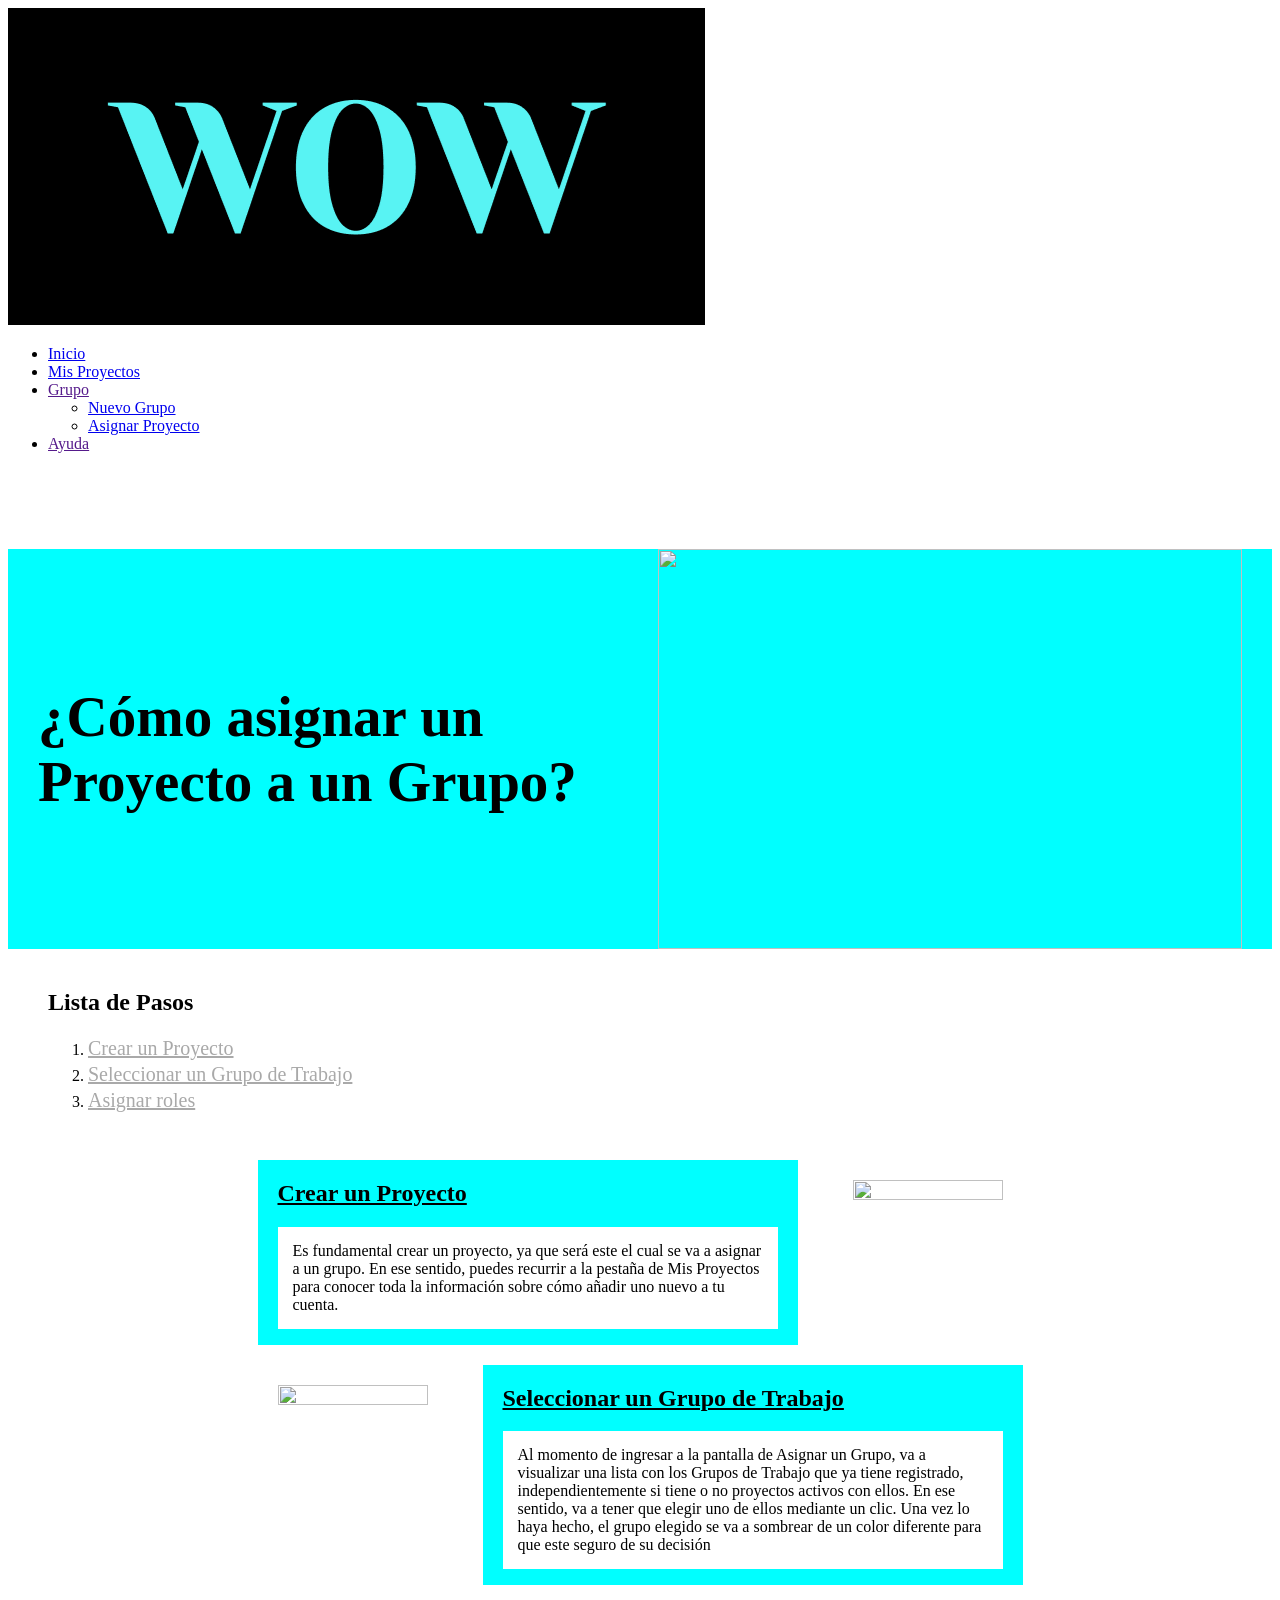
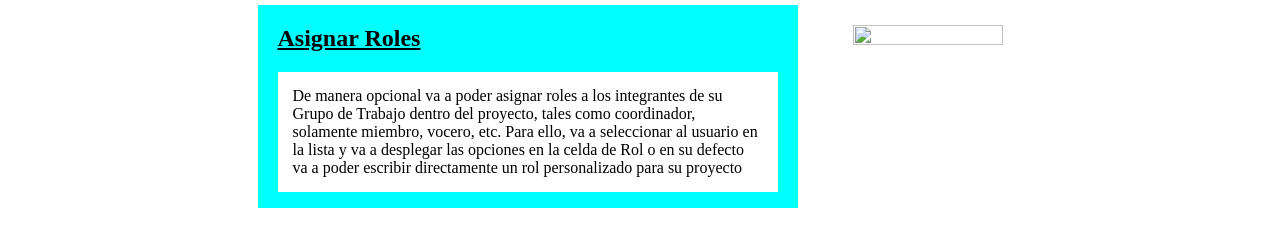
==== Asignar-Proyecto.html @ 459224ef "main" ====
<!DOCTYPE html>
<html lang="en">
  <head>
    <meta charset="UTF-8" />
    <meta name="viewport" content="width=device-width, initial-scale=1.0" />
    <!--Para visualizar en otros dispositivos-->
    <meta http-equiv="X-UA-Compatible" content="ie=edge" />
    <title>HTML + CSS</title>
    <link rel="stylesheet" href="styles.css" />
    <link rel="stylesheet" href="styles-asingar-proy.css" />
  </head>

  <body>
    <nav class="topheader">
      <a href="" class="Logo">
        <img src="Imagenes/logo.png" alt="" />
      </a>
      <!-- Diseño del Menu horizontal -->
      <ul class="Menu-Horizontal">
        <li><a href="landingpage.html">Inicio</a></li>
        <li><a href="Mis-Proyectos.html">Mis Proyectos</a></li>
        <!--Para enlazar un subtitulo con otra pantalla-->
        <li>
          <a href="">Grupo</a>
          <!--Antes de finalizar prodc, se crea una lista mas-->

          <ul class="Menu-Vertical-Productos">
            <li><a href="NuevoGrupo.html">Nuevo Grupo</a></li>
            <li><a href="Asignar-Proyecto.html">Asignar Proyecto</a></li>
          </ul>
        </li>
        <!--Aqui arriba termina Productos-->

        <li><a href="">Ayuda</a></li>
      </ul>
    </nav>

    <!-- Desde aqui empiezan las secciones -->
    <section class="Espacio-encabezado-general">
      <div class="Espacio-encabezado"></div>
    </section>

    <section class="Titulo-asig-general">
        <div class="Titulo-asig-texto">
            <h1>¿Cómo asignar un Proyecto a un Grupo?</h1>
        </div>
        <div class="Titulo-img">
            <img src="Imagenes/asig-titulo.jpg" alt="">
        </div>
    </section>

    <section class="Lista-pasos-general">
      <div class="Lista-pasos">
        <h2>Lista de Pasos</h2>
        <ol>
          <li><a href="#Paso1-general"> Crear un Proyecto</a></li>
          <li><a href="#Paso2-general">Seleccionar un Grupo de Trabajo</a></li>
          <li><a href="#Paso3-general">Asignar roles</a></li>
        </ol>
      </div>
    </section>

    <section id="Paso1-general">
      <div class="Paso">
        <div class="Paso-texto">
          <h2><ins>Crear un Proyecto</ins></h2>
          <p>Es fundamental crear un proyecto, ya que será este el cual se va a asignar a un grupo. En ese sentido, puedes recurrir a la pestaña de
            Mis Proyectos para conocer toda la información sobre cómo añadir uno nuevo a tu cuenta.</p>
        </div>

        <div class="Paso-Imagen">
          <img src="Imagenes/paso1.png" alt="">
        </div>
      </div>
    </section>

    <section id="Paso2-general">
      <div class="Paso">  
        <div class="Paso-Imagen">
          <img src="Imagenes/paso2.png" alt="">
        </div>

        <div class="Paso-texto">
          <h2><ins>Seleccionar un Grupo de Trabajo</ins></h2>
          <p>Al momento de ingresar a la pantalla de Asignar un Grupo, va a visualizar una lista con los Grupos de Trabajo que ya tiene registrado, 
            independientemente si tiene o no proyectos activos con ellos. En ese sentido, va a tener que elegir uno de ellos mediante un clic. Una vez 
            lo haya hecho, el grupo elegido se va a sombrear de un color diferente para que este seguro de su decisión</p>
        </div>
      </div>
    </section>

    <section id="Paso3-general">
      <div class="Paso"> 
        <div class="Paso-texto">
          <h2><ins>Asignar Roles</ins></h2>
          <p>De manera opcional va a poder asignar roles a los integrantes de su Grupo de Trabajo dentro del proyecto, tales como coordinador,
            solamente miembro, vocero, etc. Para ello, va a seleccionar al usuario en la lista y va a desplegar las opciones en la celda de Rol o en su defecto
            va a poder escribir directamente un rol personalizado para su proyecto</p>
        </div>
        <div class="Paso-Imagen">
          <img src="Imagenes/paso3.png" alt="">
        </div>
      </div>
    </section>
  </body>
---- styles-asingar-proy.css ----
.Espacio-encabezado{
    height: 100%;
    min-height: 80px;
    background-color: white;
}

.Titulo-asig-general{
    height: 100%;
    min-height: 100%;
    display: flex;
    align-items:center;
    justify-content: space-between;
    gap: 5px;
    background-color: aqua;
}

.Titulo-asig-texto{
    width: 100%;
    font-size: 38px;
    padding-left: 30px;
    max-width: 700px;
}

.Titulo-img img{
    width: 100%;
    height: 100%;
}

.Titulo-img {
    width: 100%;
    max-width: 900px;
    min-width: 200px;
    height: 400px;
    padding-left: 30px;
    padding-right: 30px;
}

.Lista-pasos-general {
    padding: 20px 0px 20px 40px;
}

.Lista-pasos li a {
    color:darkgray;
    font-size: 20px;
}

.Lista-pasos li {
    line-height: 25px;
}

.Paso{
    display: flex;
    justify-content: center;
    padding: 10px;
    gap: 35px;
}

.Paso-texto {
    background-color: aqua;
    height: 100%;
    max-width: 500px;
    text-align: left;
    padding-left: 20px;
    padding-right: 20px;
}

.Paso-texto p{
    background-color: white;
    padding: 15px;
}

.Paso-Imagen{
    width: 100%;
    max-width: 150px;
    height: 100%;
    min-height: 120px;
    padding: 20px;
    justify-content: center;
    text-align: center;
}
.Paso-Imagen img{
    width: 100%;
    height: 100%;
}
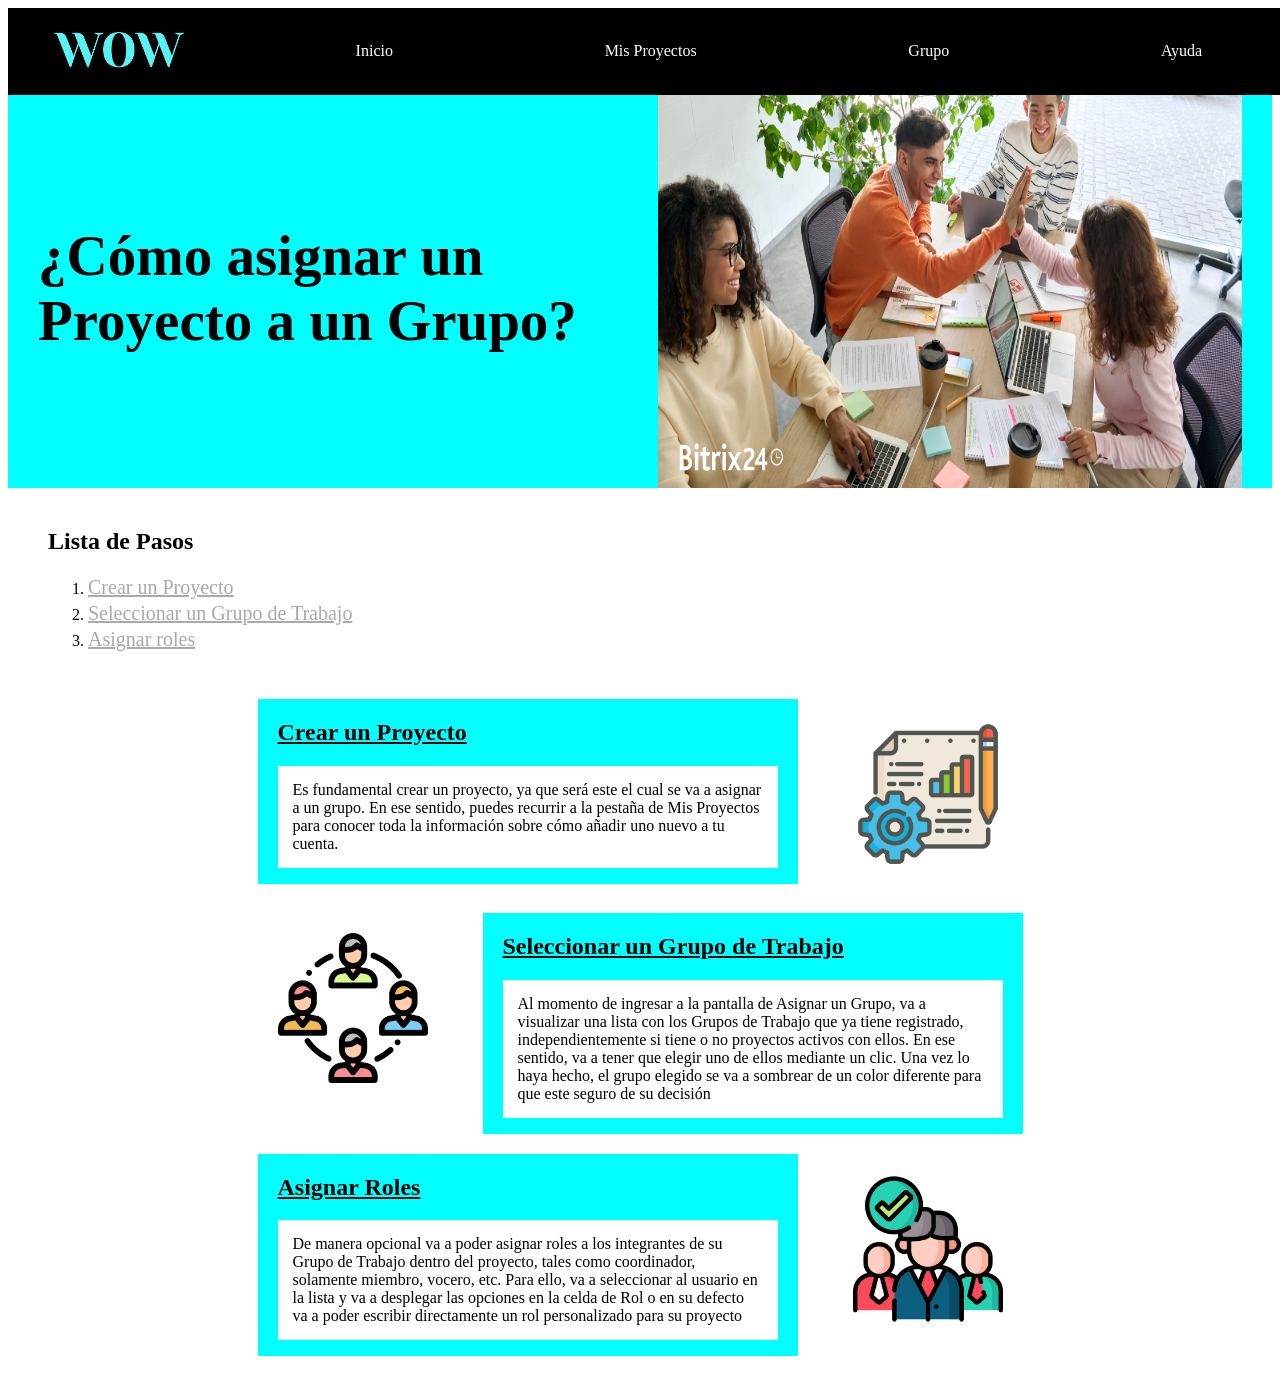
==== commit a88135b9: "main" ====
--- a/Asignar-Proyecto.html
+++ b/Asignar-Proyecto.html
@@ -6,8 +6,9 @@
     <!--Para visualizar en otros dispositivos-->
     <meta http-equiv="X-UA-Compatible" content="ie=edge" />
     <title>HTML + CSS</title>
-    <link rel="stylesheet" href="styles.css" />
+    <link rel="stylesheet" href="stylesV1.css" />
     <link rel="stylesheet" href="styles-asingar-proy.css" />
+    <link rel="stylesheet" href="menu_toggle.css"/>
   </head>
 
   <body>
@@ -15,6 +16,11 @@
       <a href="" class="Logo">
         <img src="Imagenes/logo.png" alt="" />
       </a>
+      <!-- BOTÓN HAMBURGUESA -->
+      <button class="menu-toggle" aria-label="Abrir menú">
+        &#9776;
+    <!-- Ícono de hamburguesa -->
+    </button>
       <!-- Diseño del Menu horizontal -->
       <ul class="Menu-Horizontal">
         <li><a href="landingpage.html">Inicio</a></li>
@@ -102,4 +108,5 @@
         </div>
       </div>
     </section>
+    <script src="menu_toggle.js"></script>
   </body>
--- a/stylesV1.css
+++ b/stylesV1.css
@@ -0,0 +1,167 @@
+/* MENU */
+
+.topheader {
+  color: skyblue;
+  background-color: black;
+  position: fixed;
+  width: 100%; /* Para el ancho */
+  display: flex;
+  align-items: center; /* Items centrados */
+  justify-content: space-between;
+  padding: 0 20px; /* Repasar */
+}
+
+.Menu-Horizontal {
+  list-style: none; /* Los bulets son los puntitos de lista */
+  display: flex;
+  justify-content: space-around;
+  width: 100%;
+}
+
+.Logo img {
+  max-height: 100px;
+  min-height: 60px;
+  height: 100%;
+  max-width: 240px;
+  min-width: 100px;
+  width: 100%;
+}
+
+.Menu-Horizontal li a {
+  text-decoration: none;
+  color: white;
+  display: block;
+  padding: 5px 20px;
+}
+
+.Menu-Horizontal li a:hover {
+  /*Evento cuando se pasa el mouse */
+  color: skyblue;
+}
+
+.Menu-Horizontal li:hover .Menu-Vertical-Productos {
+  display: block; /* Para q se despliegue*/
+}
+
+.Menu-Vertical-Productos {
+  display: none;
+  padding: 0;
+  position: absolute;
+  list-style: none;
+  width: 150px;
+  background-color: black;
+}
+/* SECCION Titulo Principal */
+.Titulo-Principal {
+  padding-top: 100px;
+  background-color: aqua;
+  align-items: center;
+  height: 100%;
+  max-height: 250px;
+}
+
+.Titulo-Principal-Texto {
+  text-align: center;
+  font-size: 28px;
+}
+
+.Titulo-Principal-Texto h1 {
+  color: black;
+  font-weight: bold;
+}
+
+.Separador {
+  background-color: black;
+  height: 15px;
+  max-width: 2000px;
+  width: 100%;
+}
+
+/* SECCION Presentacion */
+.Presentacion-general {
+  display: flex;
+  flex-wrap: wrap;
+  padding-top: 40px;
+  gap: 20px;
+  justify-content: center;
+  align-items: center;
+}
+
+.Presentacion-general-texto {
+  width: 100%;
+  max-width: 500px;
+}
+
+.Presentacion-general-imagen img {
+  width: 100%;
+  max-width: 500px;
+  height: 100%;
+  max-height: 200px;
+  border: 1px solid black;
+}
+
+/* SECCION CREAR UN GRUPO */
+.registrar_grupo {
+  padding: 1.25rem 1.25rem 1.25rem;
+  background-color: white;
+}
+
+.registrar_grupo h2 {
+  color: black;
+  margin-bottom: 10px;
+  text-align: center;
+  padding-bottom: 1.25rem;
+}
+
+.div-general-rgrupo {
+  display: flex;
+  flex-wrap: wrap;
+  justify-content: center;
+  align-items: center;
+  max-width: 800px;
+  width: 100%;
+  margin: 0 auto;
+  gap: 1.875rem;
+}
+
+.div-rgrupo-texto {
+  flex: 1;
+}
+
+.div-rgrupo-texto p {
+  color: bla;
+  line-height: 1;
+  text-align: justify;
+}
+
+.div-rgrupo-img img {
+  width: 100%;
+  max-width: 300px;
+  border: 1px solid black;
+}
+
+.exp-grupo-trabajo {
+  background-color: white;
+  padding: 1px;
+  justify-content: center;
+  text-align: center;
+  width: 100%;
+  max-width: 100%;
+}
+
+.exp-grupo-trabajo h2 {
+  padding-top: 0.625rem;
+  padding-bottom: 0.938rem;
+}
+
+.div-exp-grupo-trabajo-video {
+  width: 100%;
+  max-width: 100%;
+  padding-bottom: 1.875rem;
+}
+
+.div-exp-grupo-trabajo-video iframe {
+  width: 100%;
+  max-width: 600px;
+  aspect-ratio: 16/9;
+}
--- a/menu_toggle.css
+++ b/menu_toggle.css
@@ -0,0 +1,35 @@
+/* BOTÓN HAMBURGUESA (ESCONDE EN DESKTOP) */
+.menu-toggle {
+  display: none; /* Oculto por defecto */
+  font-size: 2rem; /* Tamaño del ícono hamburguesa */
+  background: none; /* Sin fondo */
+  border: none; /* Sin bordes */
+  cursor: pointer; /* Manito al pasar el mouse */
+  margin-right: 1rem; /* Espacio entre el borde derecho */
+}
+
+/* RESPONSIVE: MÓVILES */
+@media (max-width: 768px) {
+  .menu-toggle {
+    display: block; /* Mostrar botón hamburguesa en móviles */
+    color: skyblue;
+  }
+
+  .Menu-Horizontal {
+    display: none; /* Ocultar menú horizontal por defecto */
+    flex-direction: column; /* Mostrarlo en vertical al activarse */
+    width: 100%;
+    background-color: black;
+    position: absolute;
+    top: 5rem; /* Debajo del menú fijo */
+    left: 0;
+  }
+
+  .Menu-Horizontal.active {
+    display: flex; /* Mostrar menú al activar la clase */
+  }
+
+  .Menu-Horizontal li {
+    border-bottom: 1px solid #ccc; /* Líneas separadoras */
+  }
+}
